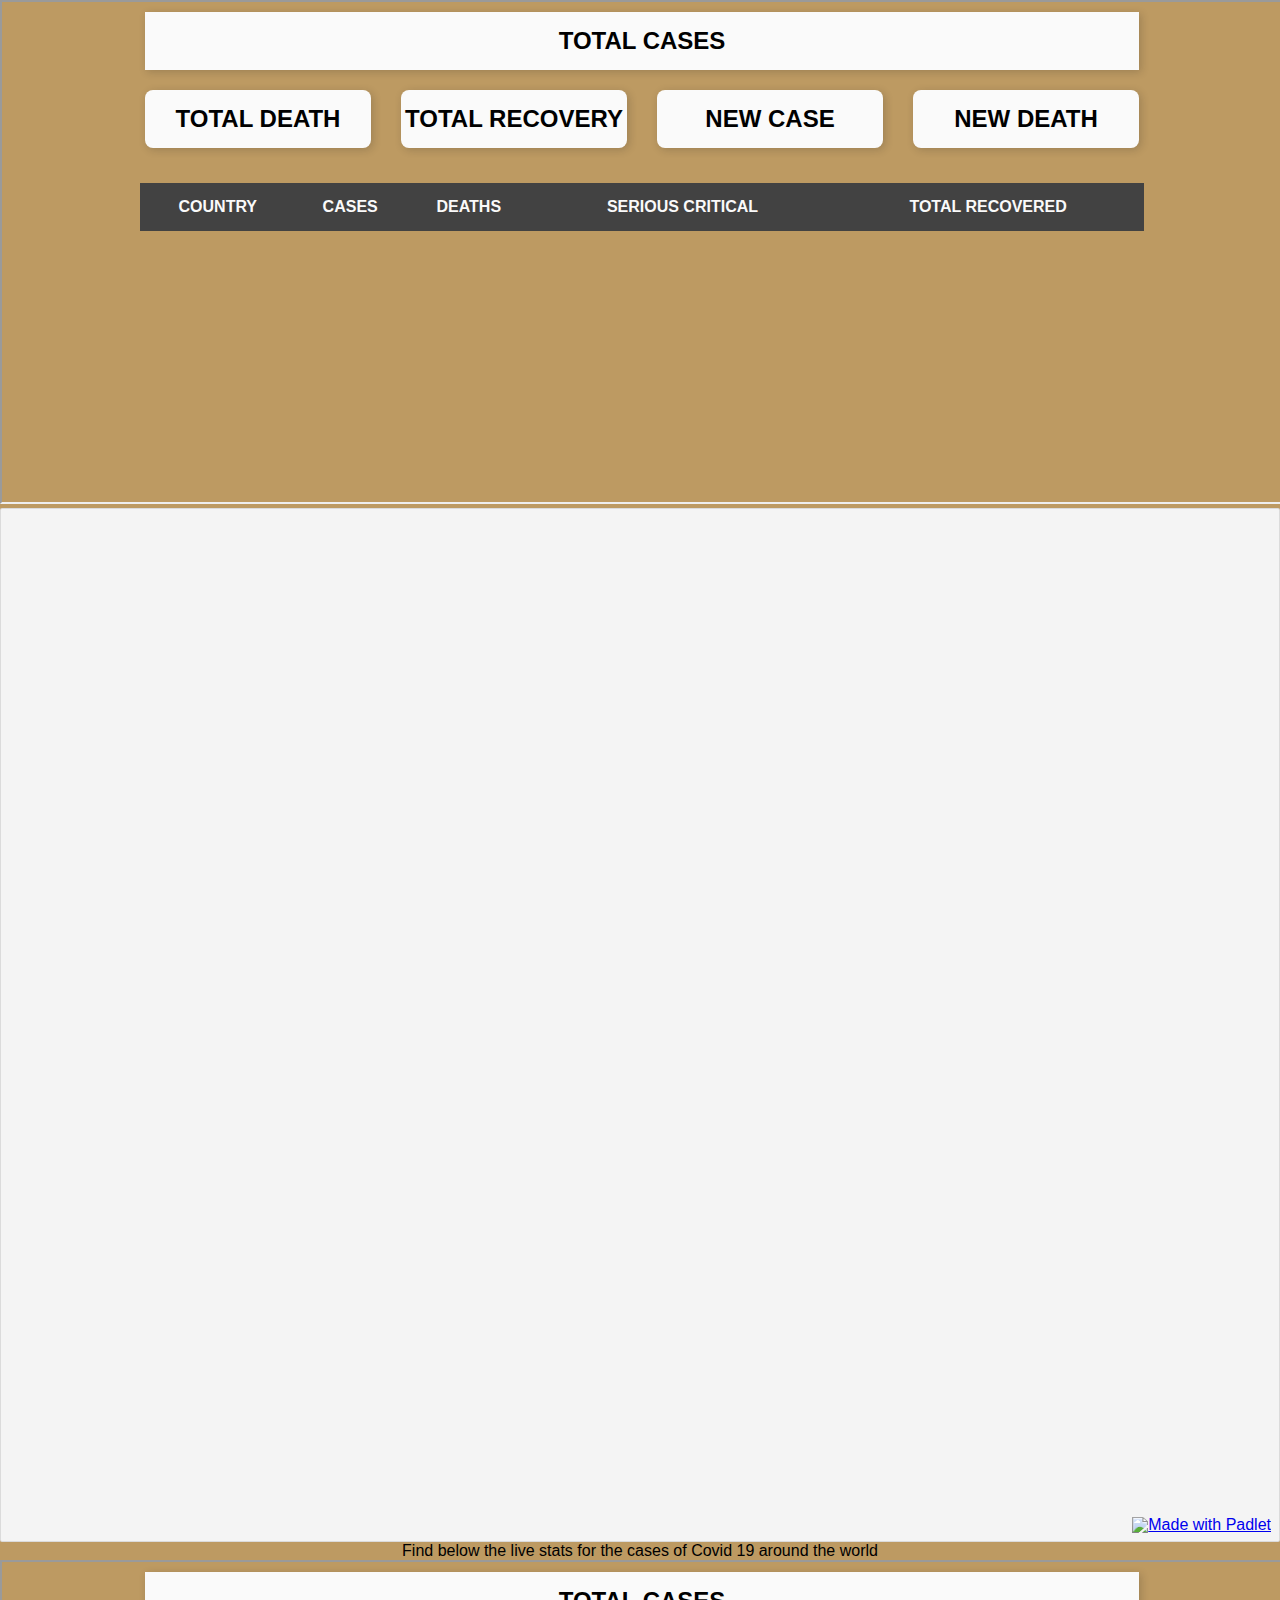
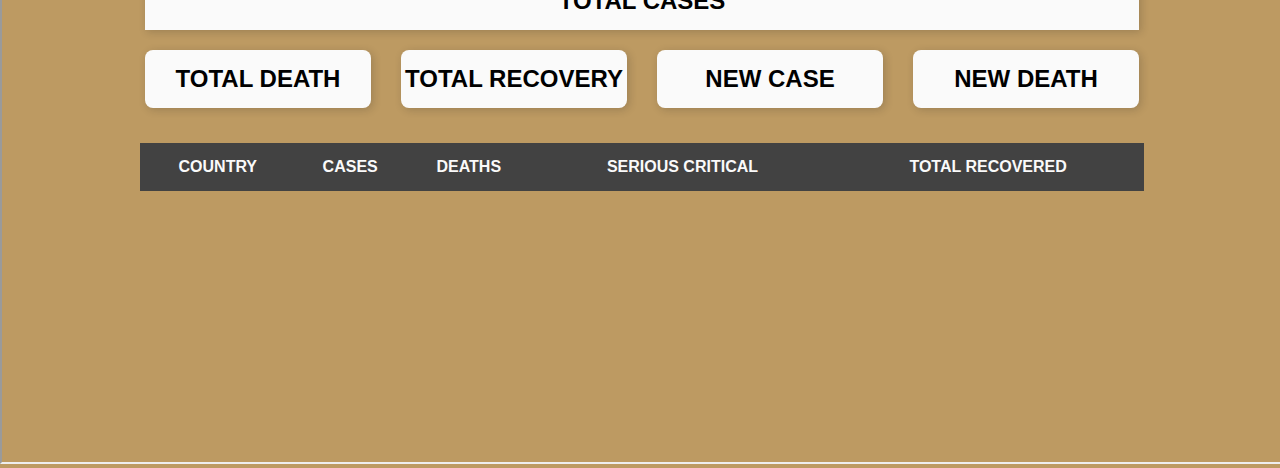
==== index.html @ c4c91e1c "back to normal" ====
<!DOCTYPE html>
<html>
<head>
<title>Covid 19</title>
<link rel='stylesheet' type='text/css' media='screen' href='styles.css'>
</head>
<body>

    <iframe src="sub.html" height="500" width="100%";></iframe>
<div class="padlet-embed" style="border:1px solid rgba(0,0,0,0.1);border-radius:2px;box-sizing:border-box;overflow:hidden;position:relative;width:100%;background:#F4F4F4"><p style="padding:0;margin:0"><iframe src="https://padlet.com/embed/rfciz8y2932ilekr" frameborder="0" allow="camera;microphone;geolocation" style="width:100%;height:1000px;display:block;padding:0;margin:0"></iframe></p><div style="padding:8px;text-align:right;margin:0;"><a href="https://padlet.com?ref=embed" style="padding:0;margin:0;border:none;display:block;line-height:1;height:16px" target="_blank"><img src="https://padlet.net/embeds/made_with_padlet.png" width="86" height="16" style="padding:0;margin:0;background:none;border:none;display:inline;box-shadow:none" alt="Made with Padlet"></a></div></div>

<p style="text-align: center;">Find below the live stats for the cases of Covid 19 around the world </p>

<iframe src="sub.html" height="500" width="100%";></iframe>
</html>
</body>
---- styles.css ----
*{
    margin: 0;
    padding: 0;
    outline: 0;
    font-family: 'Nunito',sans-serif;
}
body{
    background-color: #BD9A62;
}
.wrapper{
    width: 80%;
    position: absolute;
    left: 50%;
    transform: translateX(-50%);
}
.statistic{
    width: 100%;
}

.total_case_box{
    
    background-color: #fafafa;
    box-shadow: 2px 2px 8px rgba(30,30,30,.2);
    margin: 10px 15px;
    padding: 15px 0;
    text-align: center;
    text-transform: uppercase;
}
.total_case_box p{
    font-size: 3rem;
}
.wrapper .box_wrapper{
    display: flex;
    flex-wrap: nowrap;
    flex-direction: row;
}

.box_wrapper .box{
    background-color: #fafafa;
    box-shadow: 2px 2px 8px rgba(30,30,30,.2);
    margin: 10px 15px;
    width:25%;
    text-align: center;
    padding: 15px 0;
    border-radius: 8px;
    text-transform: uppercase;
}
.box_wrapper .box p{
    font-size: 2.5rem;
}


/*Styiling the table*/
table{
    width: 100%;
    padding: 15px 10px;
    margin: 10px 0;
    text-align: center;
    border-spacing: 0;
}
tr:first-child{
    background-color: #37474f;
    color: #fafafa;
    text-transform: uppercase;
}
th{
    padding: 15px 0;
    border: none;
    border-spacing: 0;
    
}
tr:nth-child(even){
    background-color: #fafafa;
    
    
}
tr:nth-child(odd){
    background-color: #424242;
    color: #fafafa;
}
tr td{
    padding: 15px 0;
    
    
}
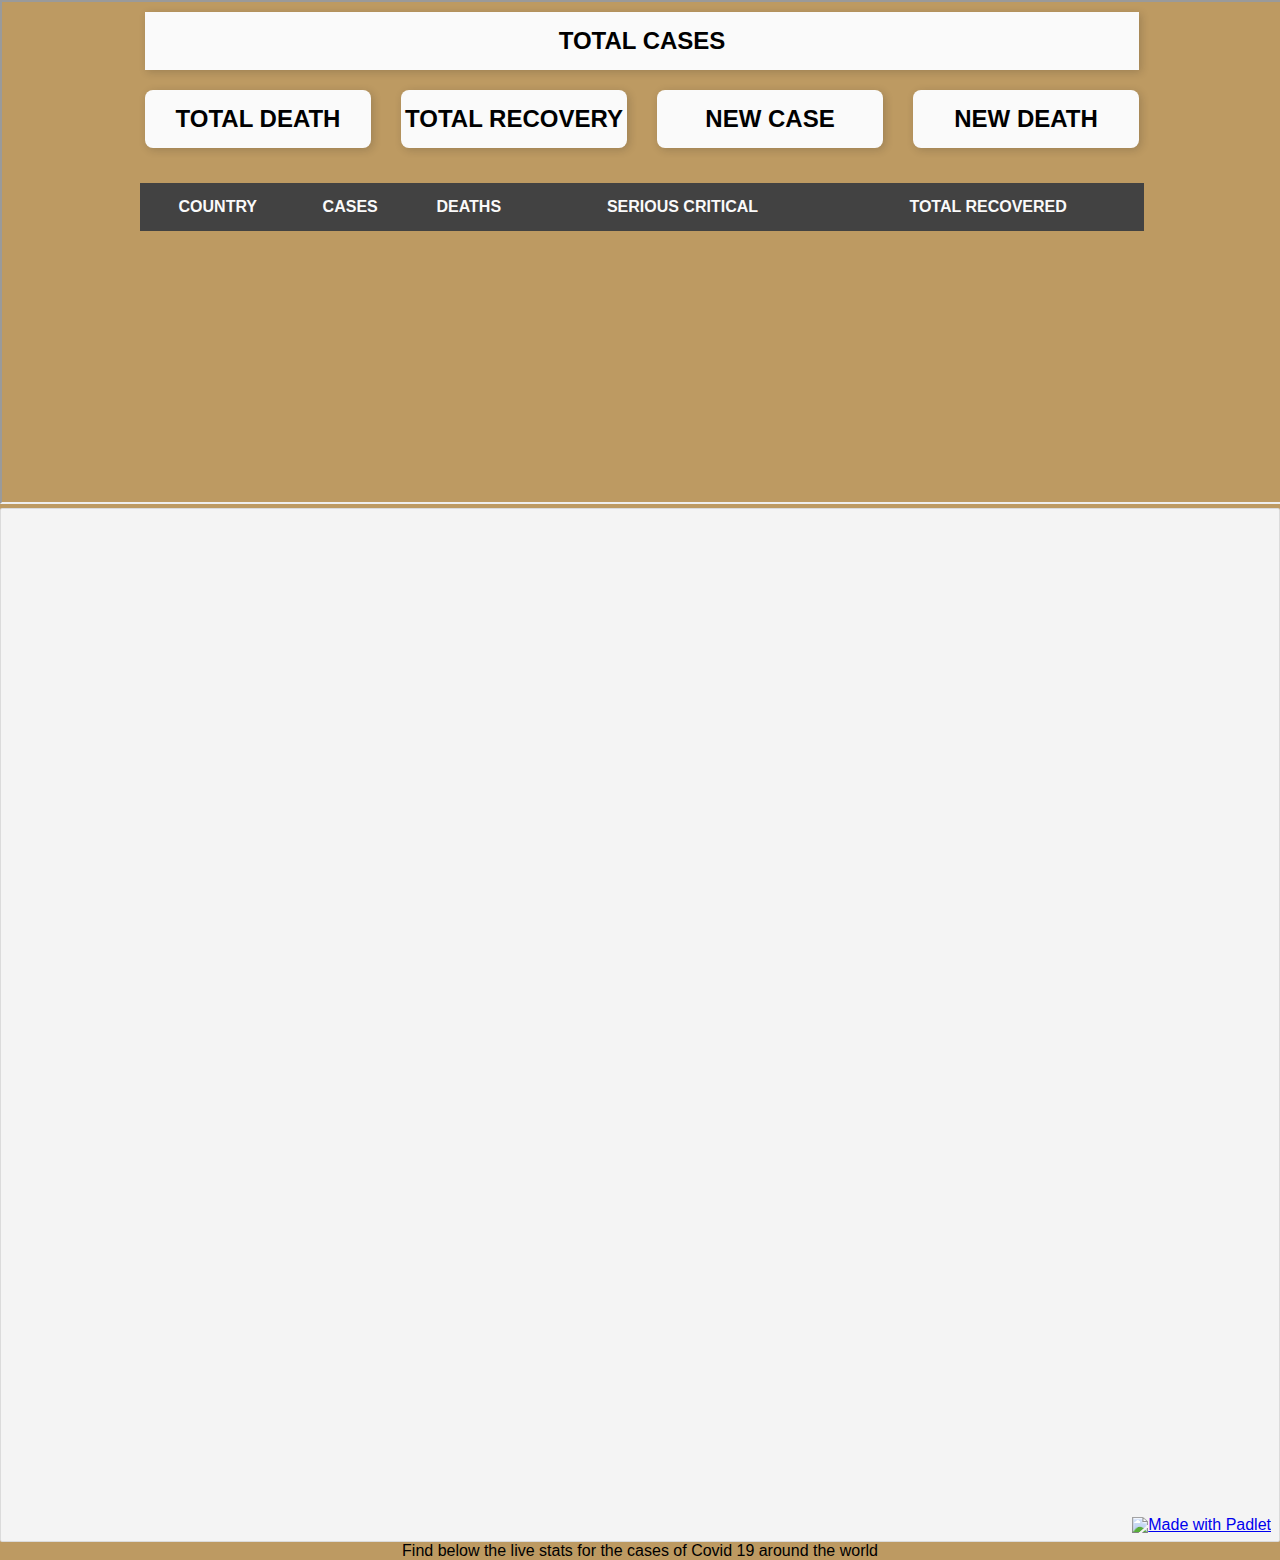
==== commit 77322fee: "covdi" ====
--- a/index.html
+++ b/index.html
@@ -11,6 +11,6 @@
 
 <p style="text-align: center;">Find below the live stats for the cases of Covid 19 around the world </p>
 
-<iframe src="sub.html" height="500" width="100%";></iframe>
+
 </html>
 </body>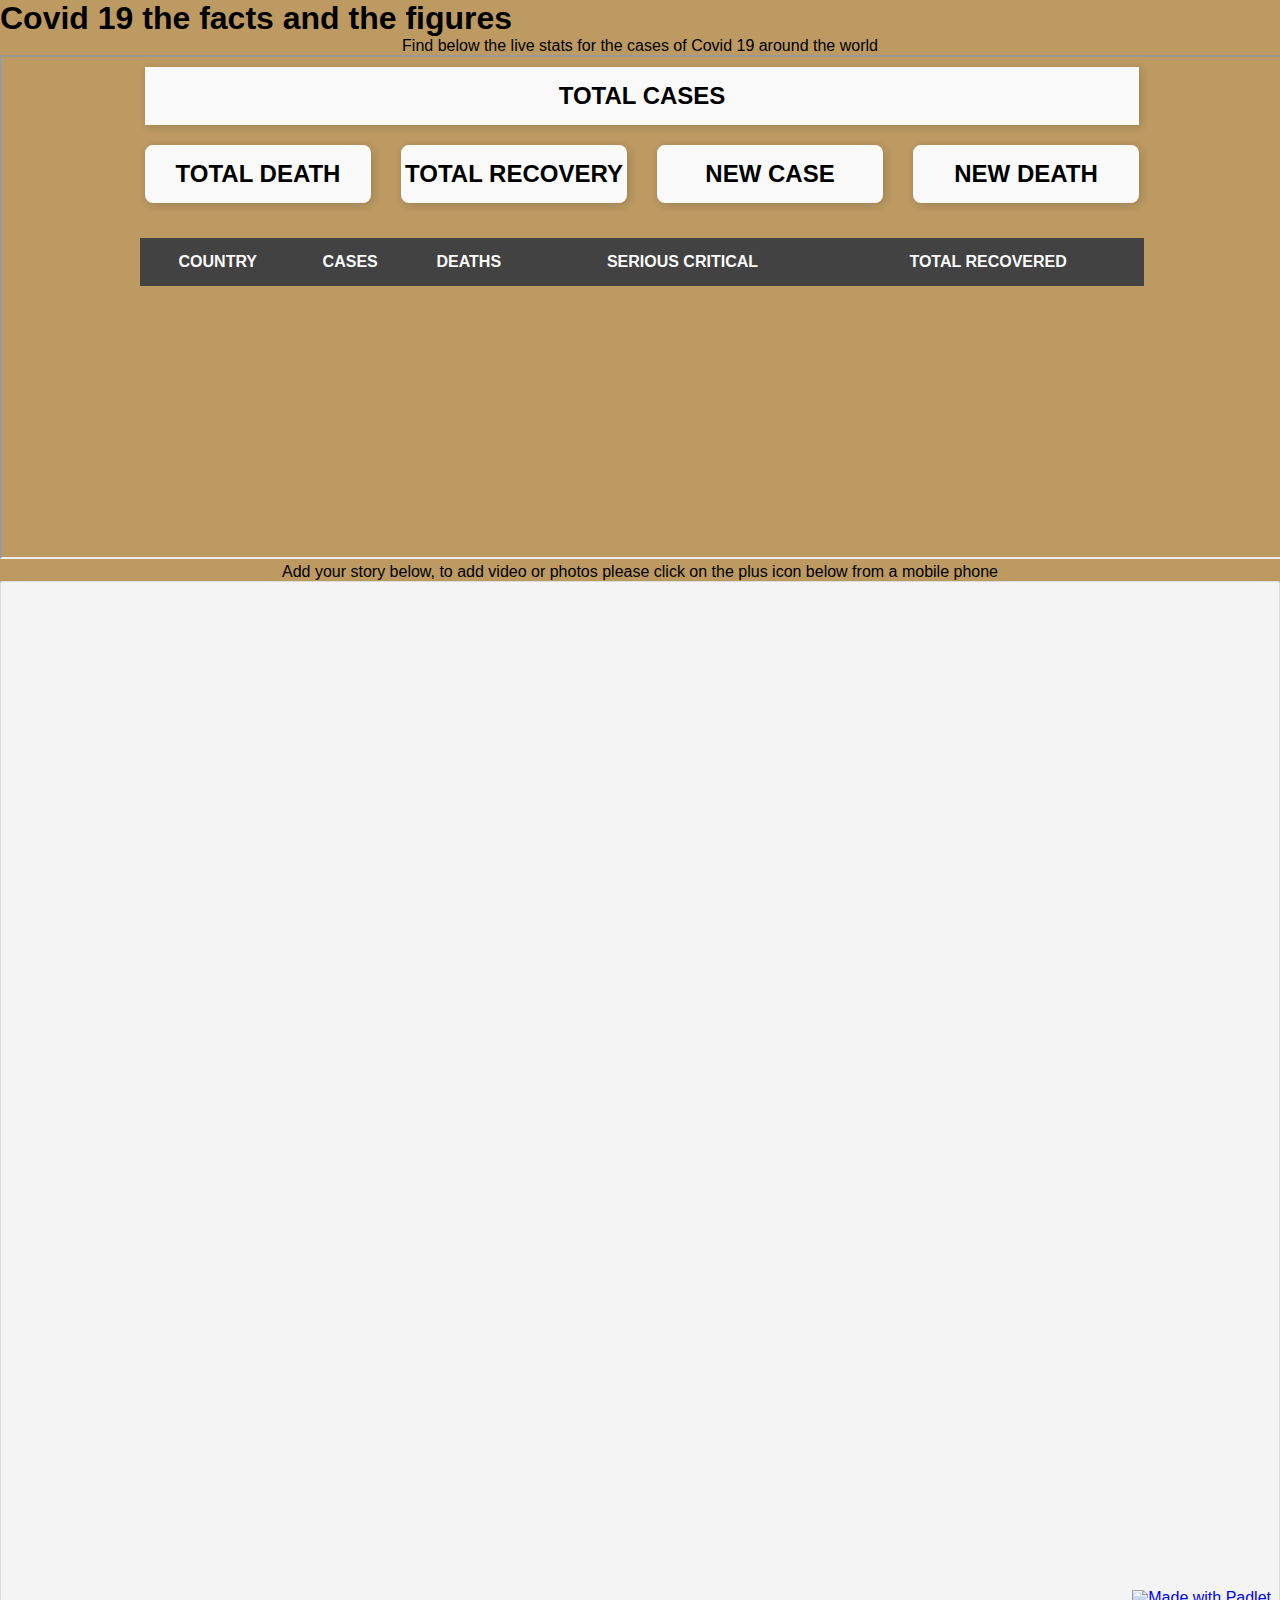
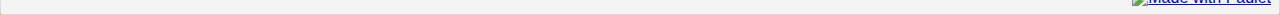
==== commit c8f8a703: "revert" ====
--- a/index.html
+++ b/index.html
@@ -6,11 +6,13 @@
 </head>
 <body>
 
-    <iframe src="sub.html" height="500" width="100%";></iframe>
+<h1>Covid 19 the facts and the figures </h1>
+<p style="text-align: center;">Find below the live stats for the cases of Covid 19 around the world </p>
+
+</body>
+</html>
+
+<iframe src="sub.html" height="500" width="100%";></iframe>
+<p style="text-align: center;">Add your story below, to add video or photos please click on the plus icon below from a mobile phone </p>
 <div class="padlet-embed" style="border:1px solid rgba(0,0,0,0.1);border-radius:2px;box-sizing:border-box;overflow:hidden;position:relative;width:100%;background:#F4F4F4"><p style="padding:0;margin:0"><iframe src="https://padlet.com/embed/rfciz8y2932ilekr" frameborder="0" allow="camera;microphone;geolocation" style="width:100%;height:1000px;display:block;padding:0;margin:0"></iframe></p><div style="padding:8px;text-align:right;margin:0;"><a href="https://padlet.com?ref=embed" style="padding:0;margin:0;border:none;display:block;line-height:1;height:16px" target="_blank"><img src="https://padlet.net/embeds/made_with_padlet.png" width="86" height="16" style="padding:0;margin:0;background:none;border:none;display:inline;box-shadow:none" alt="Made with Padlet"></a></div></div>
 
-<p style="text-align: center;">Find below the live stats for the cases of Covid 19 around the world </p>
-
-
-</html>
-</body>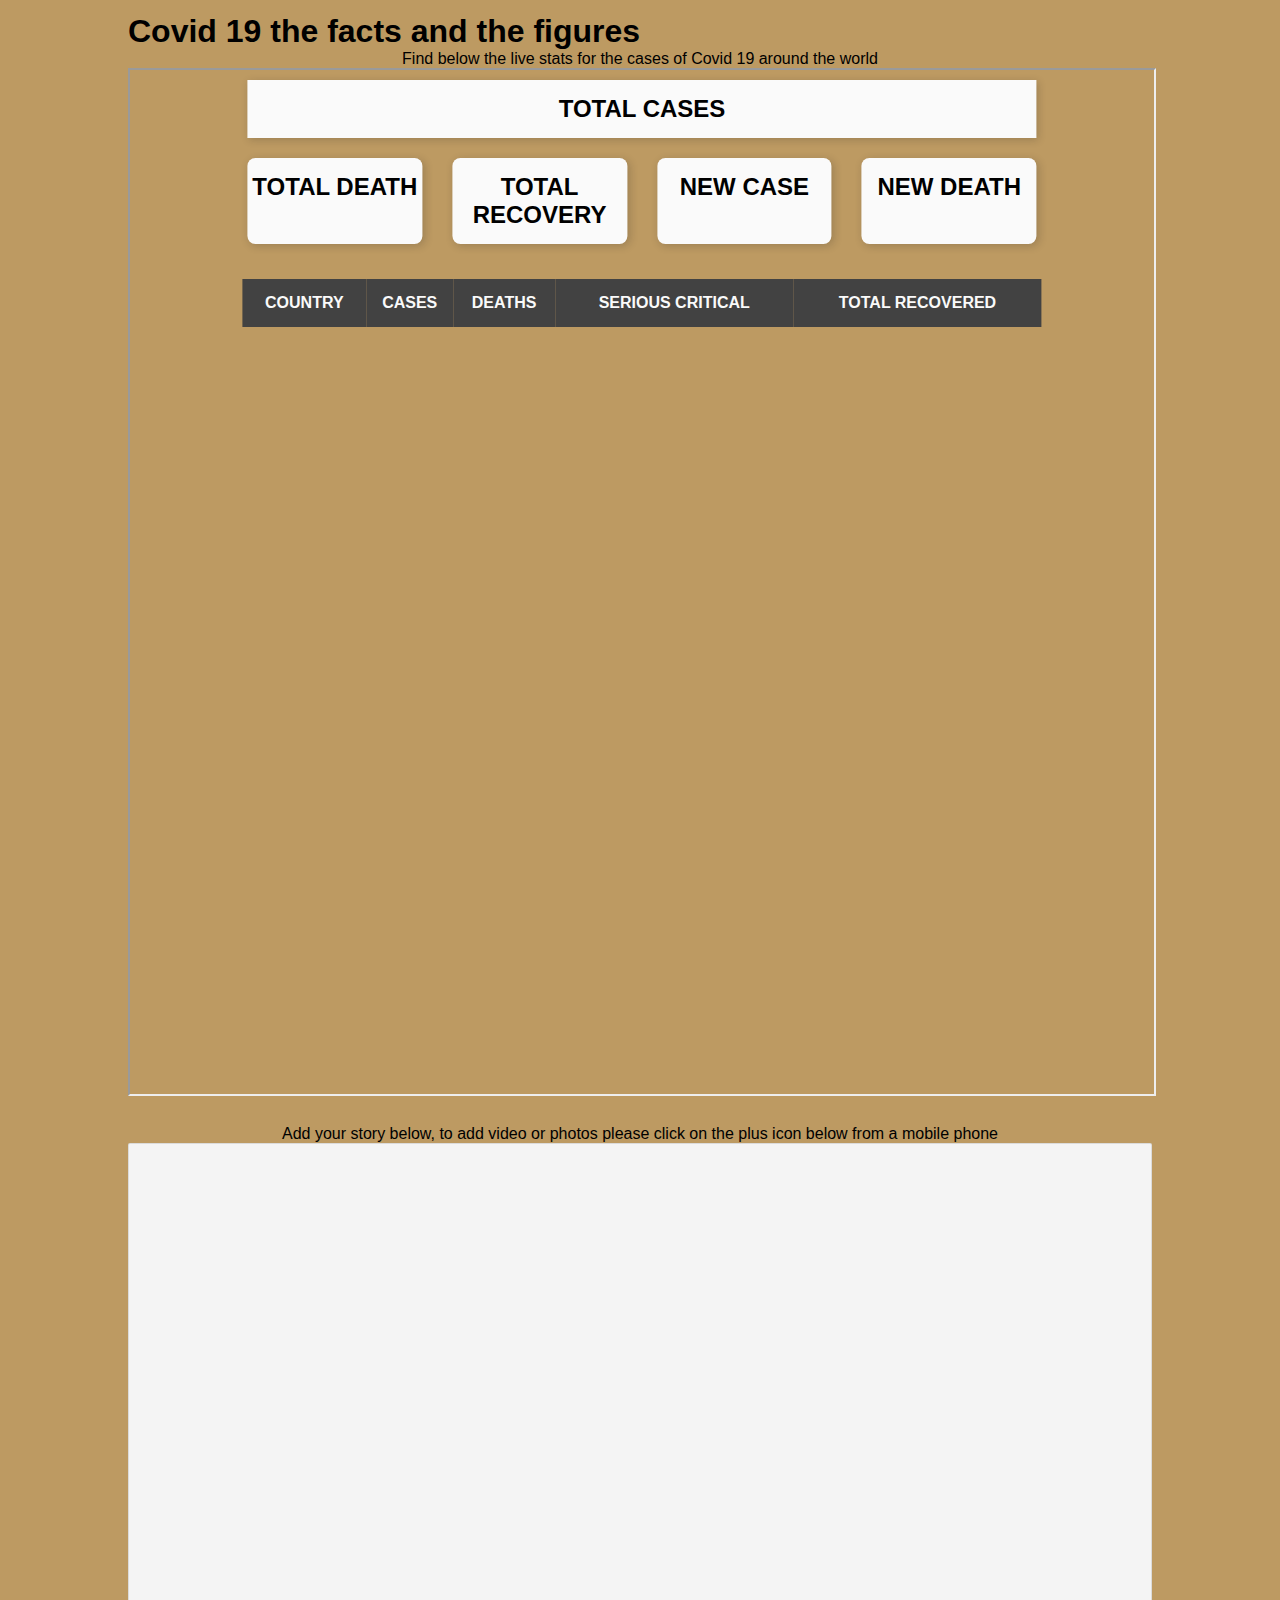
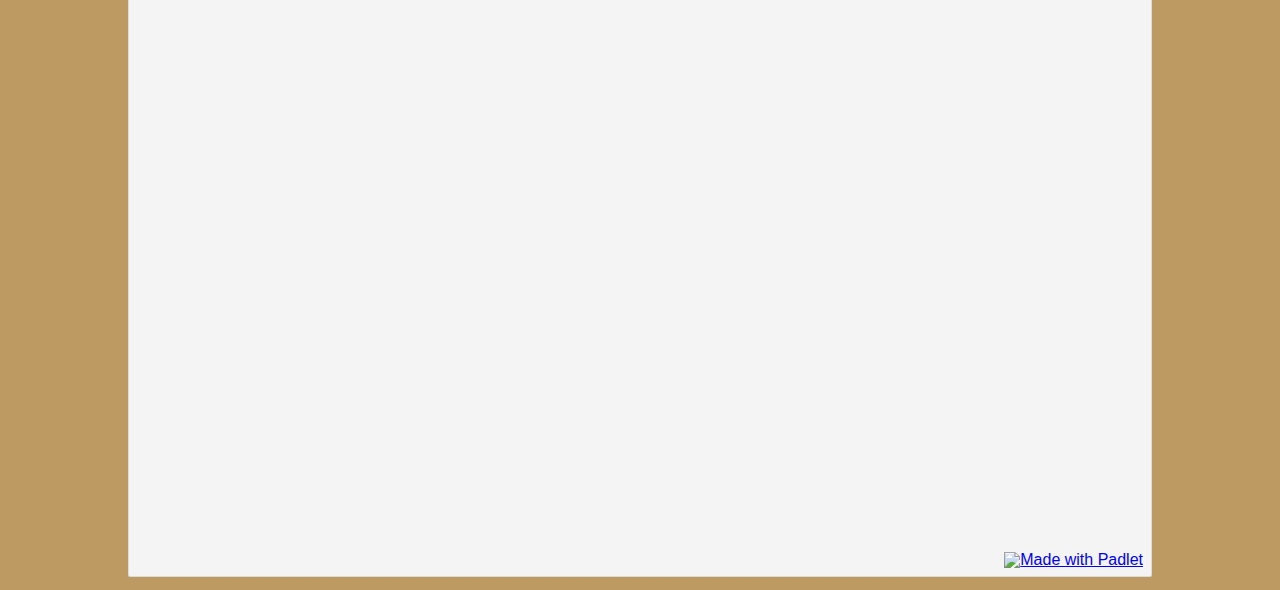
==== commit 90c0ee6f: "update to use carousel" ====
--- a/index.html
+++ b/index.html
@@ -1,18 +1,58 @@
 <!DOCTYPE html>
 <html>
+
 <head>
-<title>Covid 19</title>
-<link rel='stylesheet' type='text/css' media='screen' href='styles.css'>
+  <title>Covid 19</title>
+  <link rel='stylesheet' type='text/css' media='screen' href='styles.css'>
+
+  <!-- Required meta tags -->
+  <meta charset="utf-8">
+  <meta name="viewport" content="width=device-width, initial-scale=1, shrink-to-fit=no">
+
+  <!-- Bootstrap CSS -->
+  <link rel="stylesheet" href="https://stackpath.bootstrapcdn.com/bootstrap/4.5.0/css/bootstrap.min.css" integrity="sha384-9aIt2nRpC12Uk9gS9baDl411NQApFmC26EwAOH8WgZl5MYYxFfc+NcPb1dKGj7Sk" crossorigin="anonymous">
+  <!-- Optional JavaScript -->
+  <!-- jQuery first, then Popper.js, then Bootstrap JS -->
+  <script src="https://code.jquery.com/jquery-3.5.1.slim.min.js" integrity="sha384-DfXdz2htPH0lsSSs5nCTpuj/zy4C+OGpamoFVy38MVBnE+IbbVYUew+OrCXaRkfj" crossorigin="anonymous"></script>
+  <script src="https://cdn.jsdelivr.net/npm/popper.js@1.16.0/dist/umd/popper.min.js" integrity="sha384-Q6E9RHvbIyZFJoft+2mJbHaEWldlvI9IOYy5n3zV9zzTtmI3UksdQRVvoxMfooAo" crossorigin="anonymous"></script>
+  <script src="https://stackpath.bootstrapcdn.com/bootstrap/4.5.0/js/bootstrap.min.js" integrity="sha384-OgVRvuATP1z7JjHLkuOU7Xw704+h835Lr+6QL9UvYjZE3Ipu6Tp75j7Bh/kR0JKI" crossorigin="anonymous"></script>
+  </body>
+  <title>Hello, world!</title>
+
 </head>
+
 <body>
+  <div class="container-fluid">
 
-<h1>Covid 19 the facts and the figures </h1>
-<p style="text-align: center;">Find below the live stats for the cases of Covid 19 around the world </p>
 
+    <div id="testimonial-carousel" class="carousel slide" data-ride="false">
+      <div class="carousel-inner">
+        <div class="carousel-item active" >
+          <h1>Covid 19 the facts and the figures </h1>
+          <p style="text-align: center;">Find below the live stats for the cases of Covid 19 around the world </p>
+          <iframe src="sub.html" height="1024 " width="100%" ;></iframe>
+
+        </div>
+        <div class="carousel-item" >
+          <p style="text-align: center;">Add your story below, to add video or photos please click on the plus icon below from a mobile phone </p>
+          <div class="padlet-embed" style="border:1px solid rgba(0,0,0,0.1);border-radius:2px;box-sizing:border-box;overflow:hidden;position:relative;width:100%;background:#F4F4F4">
+            <p style="padding:0;margin:0"><iframe src="https://padlet.com/embed/rfciz8y2932ilekr" frameborder="0" allow="camera;microphone;geolocation" style="width:100%;height:1000px;display:block;padding:0;margin:0"></iframe></p>
+            <div style="padding:8px;text-align:right;margin:0;"><a href="https://padlet.com?ref=embed" style="padding:0;margin:0;border:none;display:block;line-height:1;height:16px" target="_blank"><img
+                  src="https://padlet.net/embeds/made_with_padlet.png" width="86" height="16" style="padding:0;margin:0;background:none;border:none;display:inline;box-shadow:none" alt="Made with Padlet"></a></div>
+          </div>
+        </div>
+
+      </div>
+      <a class="carousel-control-prev" href="#testimonial-carousel" role="button" data-slide="prev">
+        <span class="carousel-control-prev-icon"></span>
+        <sp </a>
+          <a class="carousel-control-next" href="#testimonial-carousel" role="button" data-slide="next">
+            <span class="carousel-control-next-icon"></span>
+
+          </a>
+
+    </div>
+  </div>
 </body>
+
 </html>
-
-<iframe src="sub.html" height="500" width="100%";></iframe>
-<p style="text-align: center;">Add your story below, to add video or photos please click on the plus icon below from a mobile phone </p>
-<div class="padlet-embed" style="border:1px solid rgba(0,0,0,0.1);border-radius:2px;box-sizing:border-box;overflow:hidden;position:relative;width:100%;background:#F4F4F4"><p style="padding:0;margin:0"><iframe src="https://padlet.com/embed/rfciz8y2932ilekr" frameborder="0" allow="camera;microphone;geolocation" style="width:100%;height:1000px;display:block;padding:0;margin:0"></iframe></p><div style="padding:8px;text-align:right;margin:0;"><a href="https://padlet.com?ref=embed" style="padding:0;margin:0;border:none;display:block;line-height:1;height:16px" target="_blank"><img src="https://padlet.net/embeds/made_with_padlet.png" width="86" height="16" style="padding:0;margin:0;background:none;border:none;display:inline;box-shadow:none" alt="Made with Padlet"></a></div></div>
-
--- a/styles.css
+++ b/styles.css
@@ -18,7 +18,7 @@
 }
 
 .total_case_box{
-    
+
     background-color: #fafafa;
     box-shadow: 2px 2px 8px rgba(30,30,30,.2);
     margin: 10px 15px;
@@ -67,12 +67,12 @@
     padding: 15px 0;
     border: none;
     border-spacing: 0;
-    
+
 }
 tr:nth-child(even){
     background-color: #fafafa;
-    
-    
+
+
 }
 tr:nth-child(odd){
     background-color: #424242;
@@ -80,6 +80,11 @@
 }
 tr td{
     padding: 15px 0;
-    
-    
+
+
 }
+.carousel-item{
+    height:100%;
+    padding:1% 10%;
+  background-color: #BD9A62;
+}
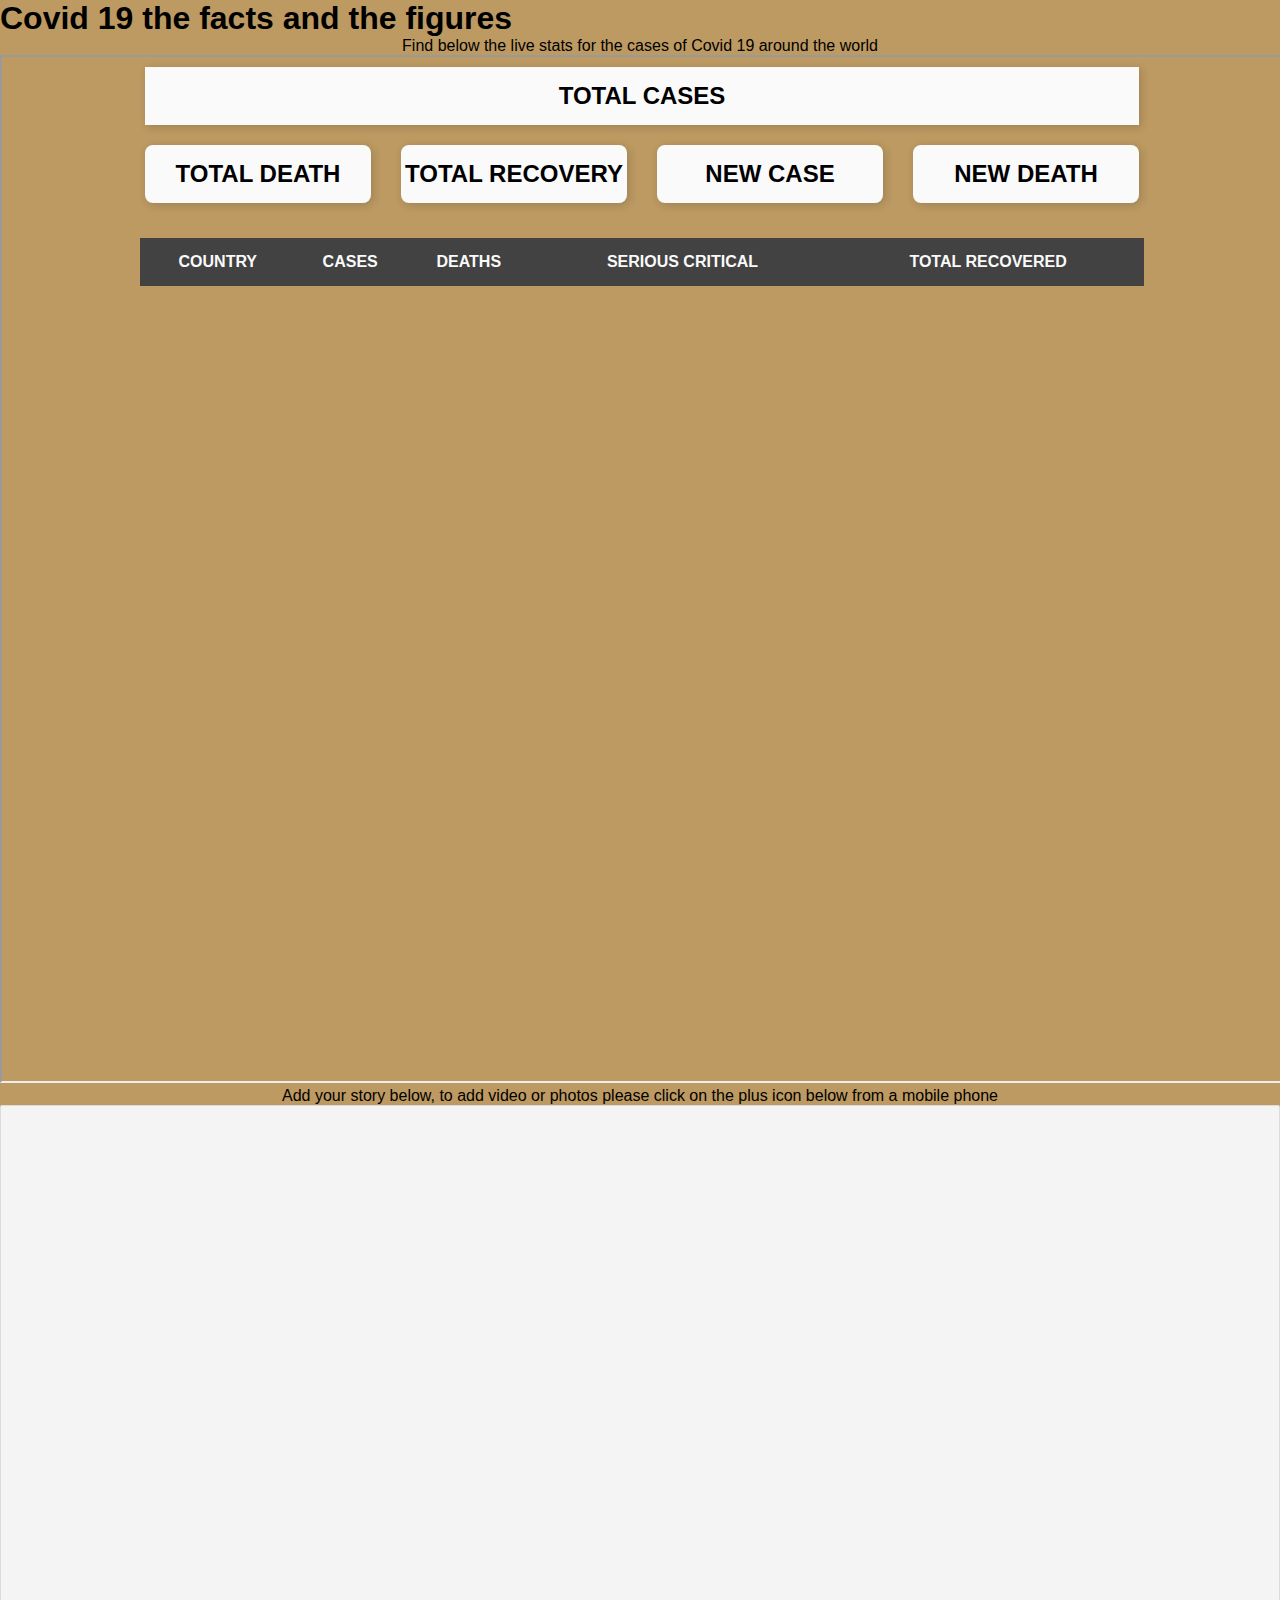
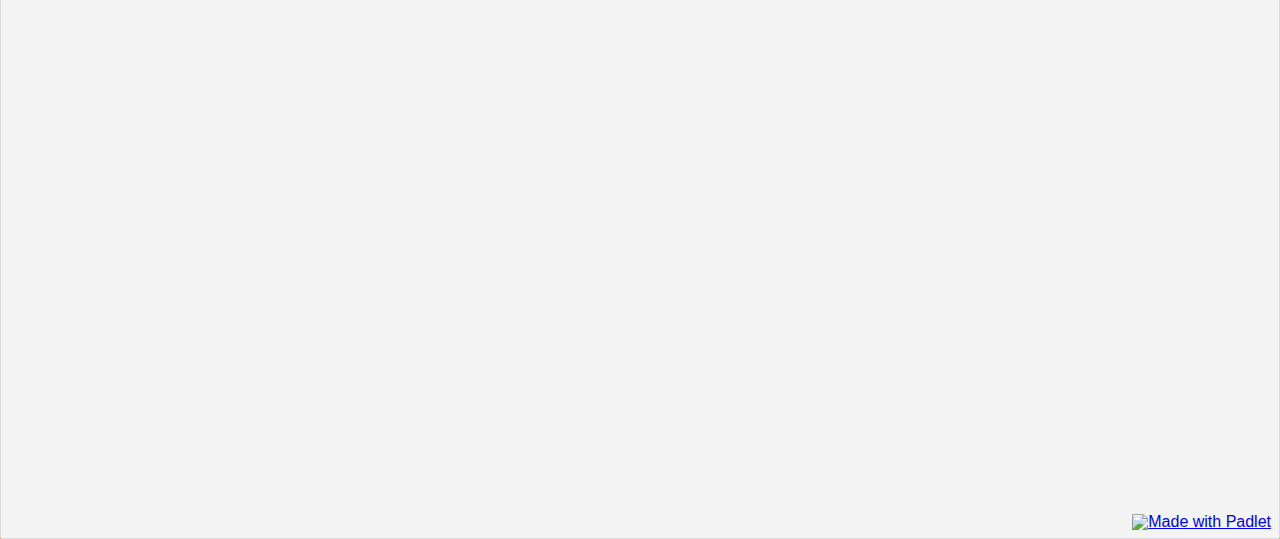
==== commit 634eab93: "remove right button and padding" ====
--- a/index.html
+++ b/index.html
@@ -45,11 +45,7 @@
       </div>
       <a class="carousel-control-prev" href="#testimonial-carousel" role="button" data-slide="prev">
         <span class="carousel-control-prev-icon"></span>
-        <sp </a>
-          <a class="carousel-control-next" href="#testimonial-carousel" role="button" data-slide="next">
-            <span class="carousel-control-next-icon"></span>
 
-          </a>
 
     </div>
   </div>
--- a/styles.css
+++ b/styles.css
@@ -84,7 +84,5 @@
 
 }
 .carousel-item{
-    height:100%;
-    padding:1% 10%;
-  background-color: #BD9A62;
+
 }
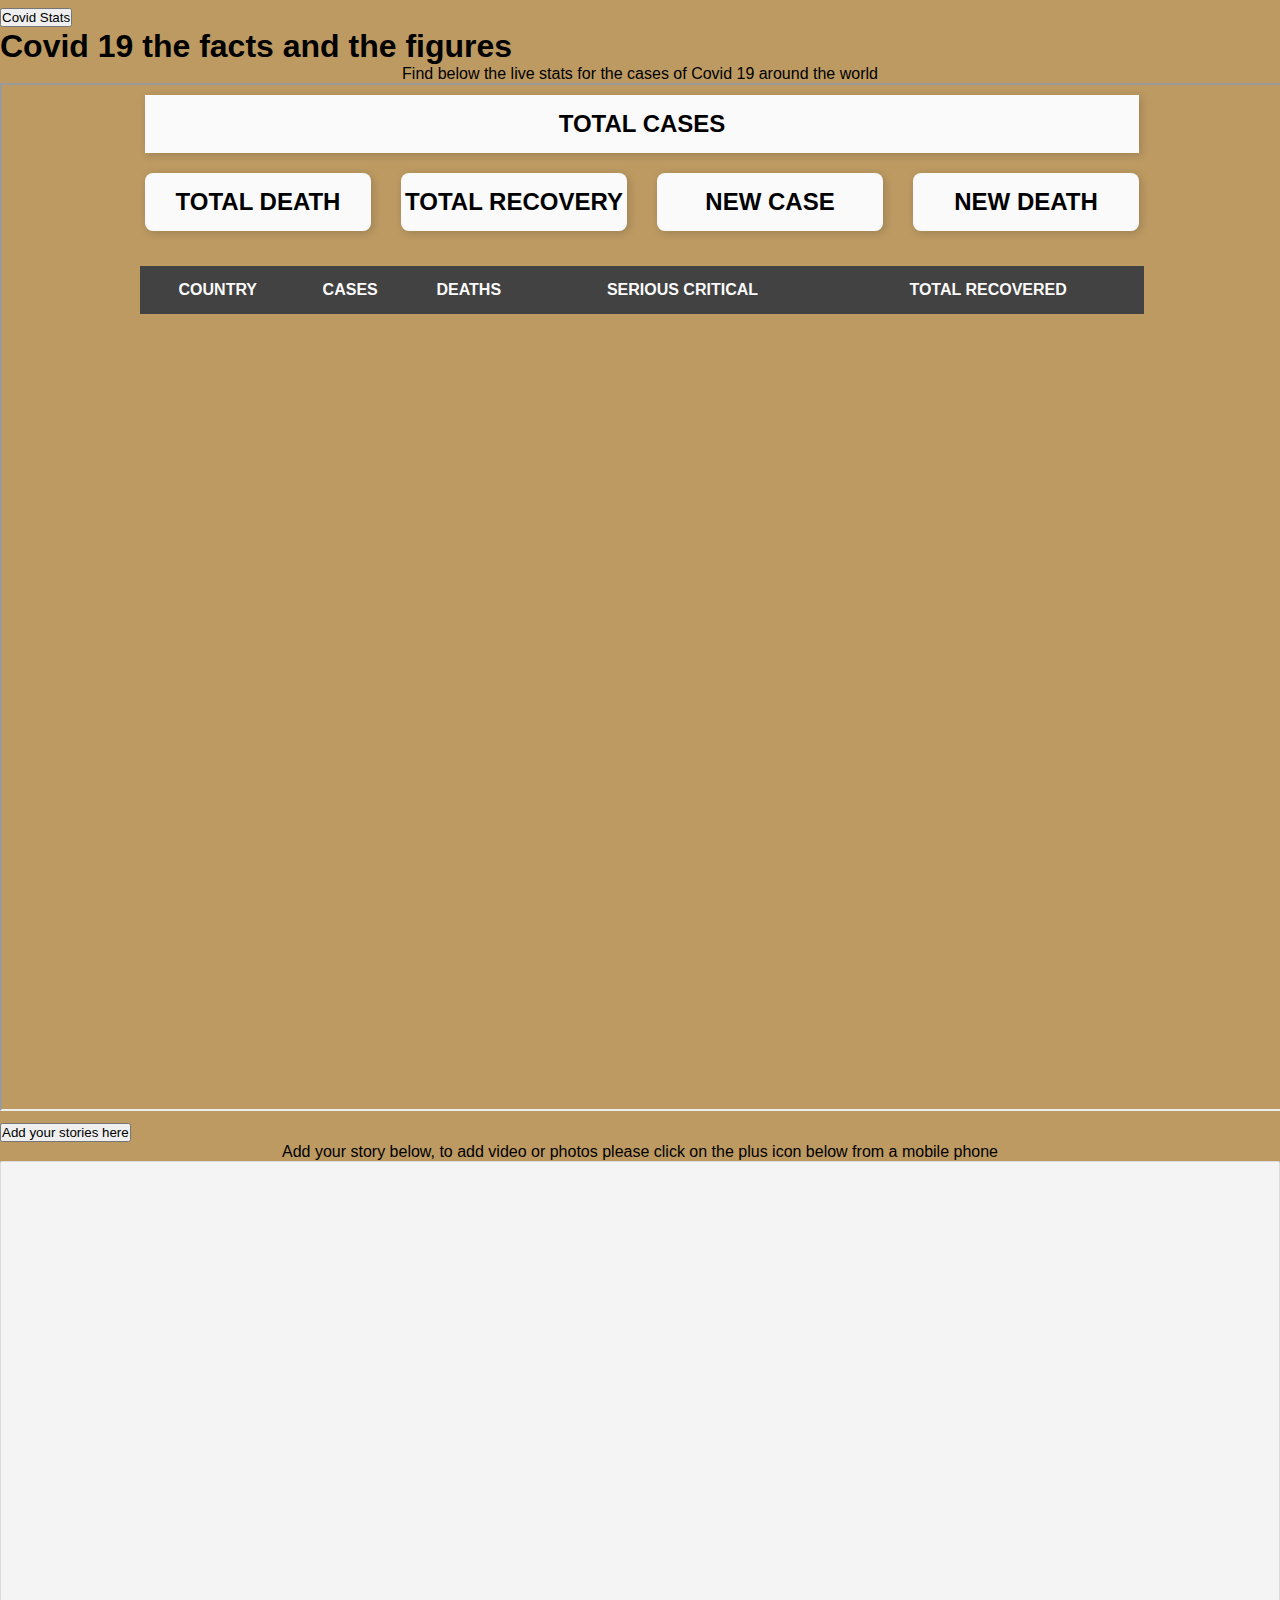
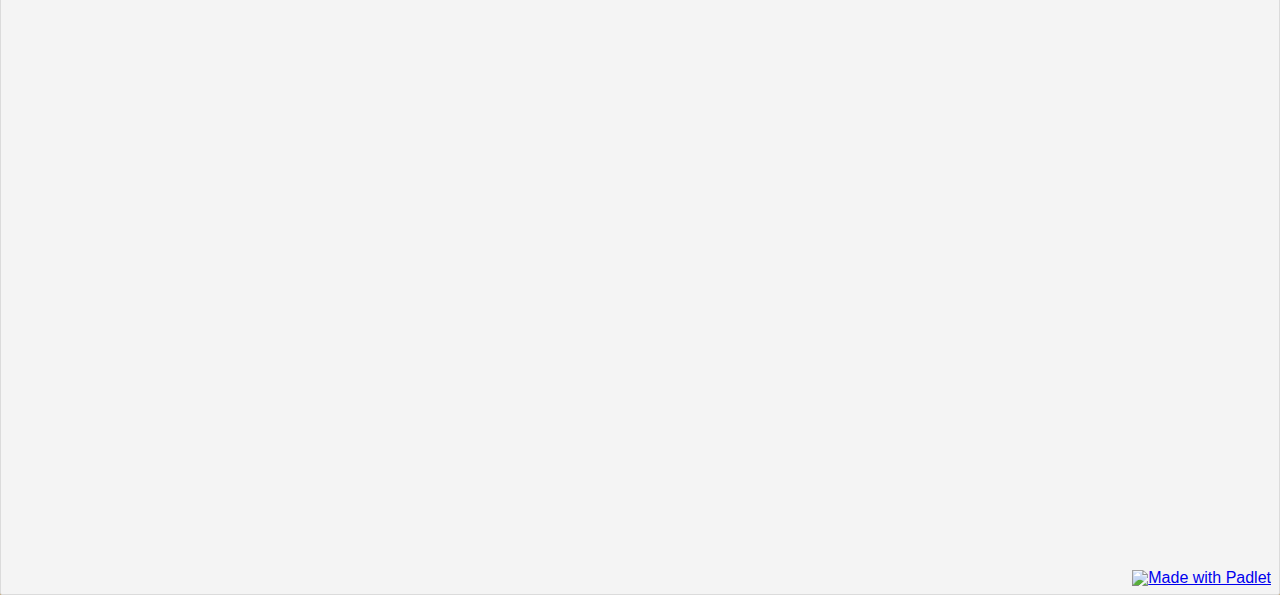
==== commit 8fdbcbae: "Change to user accordion style menu instead of carosuel" ====
--- a/index.html
+++ b/index.html
@@ -23,28 +23,37 @@
 
 <body>
   <div class="container-fluid">
-
-
-    <div id="testimonial-carousel" class="carousel slide" data-ride="false">
-      <div class="carousel-inner">
-        <div class="carousel-item active" >
-          <h1>Covid 19 the facts and the figures </h1>
-          <p style="text-align: center;">Find below the live stats for the cases of Covid 19 around the world </p>
-          <iframe src="sub.html" height="1024 " width="100%" ;></iframe>
-
+    <div class="accordion" id="accordionExample">
+        <div class="card">
+            <div class="card-header" id="headingOne">
+                <h2 class="mb-0">
+                    <button class="btn btn-link btn-block text-left" type="button" data-toggle="collapse" data-target="#collapseOne" aria-expanded="true" aria-controls="collapseOne"> Covid Stats </button>
+                </h2>
+            </div>
+            <div id="collapseOne" class="collapse show" aria-labelledby="headingOne" data-parent="#accordionExample">
+                <div class="card-body">
+                    <h1>Covid 19 the facts and the figures </h1>
+                    <p style="text-align: center;">Find below the live stats for the cases of Covid 19 around the world </p>
+                    <iframe src="sub.html" height="1024 " width="100%" ;></iframe>
+                </div>
+            </div>
         </div>
-        <div class="carousel-item" >
-          <p style="text-align: center;">Add your story below, to add video or photos please click on the plus icon below from a mobile phone </p>
-          <div class="padlet-embed" style="border:1px solid rgba(0,0,0,0.1);border-radius:2px;box-sizing:border-box;overflow:hidden;position:relative;width:100%;background:#F4F4F4">
-            <p style="padding:0;margin:0"><iframe src="https://padlet.com/embed/rfciz8y2932ilekr" frameborder="0" allow="camera;microphone;geolocation" style="width:100%;height:1000px;display:block;padding:0;margin:0"></iframe></p>
-            <div style="padding:8px;text-align:right;margin:0;"><a href="https://padlet.com?ref=embed" style="padding:0;margin:0;border:none;display:block;line-height:1;height:16px" target="_blank"><img
-                  src="https://padlet.net/embeds/made_with_padlet.png" width="86" height="16" style="padding:0;margin:0;background:none;border:none;display:inline;box-shadow:none" alt="Made with Padlet"></a></div>
-          </div>
+        <div class="card">
+            <div class="card-header" id="headingTwo">
+                <h2 class="mb-0">
+                    <button class="btn btn-link btn-block text-left collapsed" type="button" data-toggle="collapse" data-target="#collapseTwo" aria-expanded="false" aria-controls="collapseTwo"> Add your stories here </button>
+                </h2>
+            </div>
+            <div id="collapseTwo" class="collapse" aria-labelledby="headingTwo" data-parent="#accordionExample">
+                <div class="card-body">
+                    <p style="text-align: center;">Add your story below, to add video or photos please click on the plus icon below from a mobile phone </p>
+                    <div class="padlet-embed" style="border:1px solid rgba(0,0,0,0.1);border-radius:2px;box-sizing:border-box;overflow:hidden;position:relative;width:100%;background:#F4F4F4">
+                        <p style="padding:0;margin:0"><iframe src="https://padlet.com/embed/rfciz8y2932ilekr" frameborder="0" allow="camera;microphone;geolocation" style="width:100%;height:1000px;display:block;padding:0;margin:0"></iframe></p>
+                        <div style="padding:8px;text-align:right;margin:0;"><a href="https://padlet.com?ref=embed" style="padding:0;margin:0;border:none;display:block;line-height:1;height:16px" target="_blank"><img src="https://padlet.net/embeds/made_with_padlet.png" width="86" height="16" style="padding:0;margin:0;background:none;border:none;display:inline;box-shadow:none" alt="Made with Padlet"></a></div>
+                    </div>
+                </div>
+            </div>
         </div>
-
-      </div>
-      <a class="carousel-control-prev" href="#testimonial-carousel" role="button" data-slide="prev">
-        <span class="carousel-control-prev-icon"></span>
 
 
     </div>
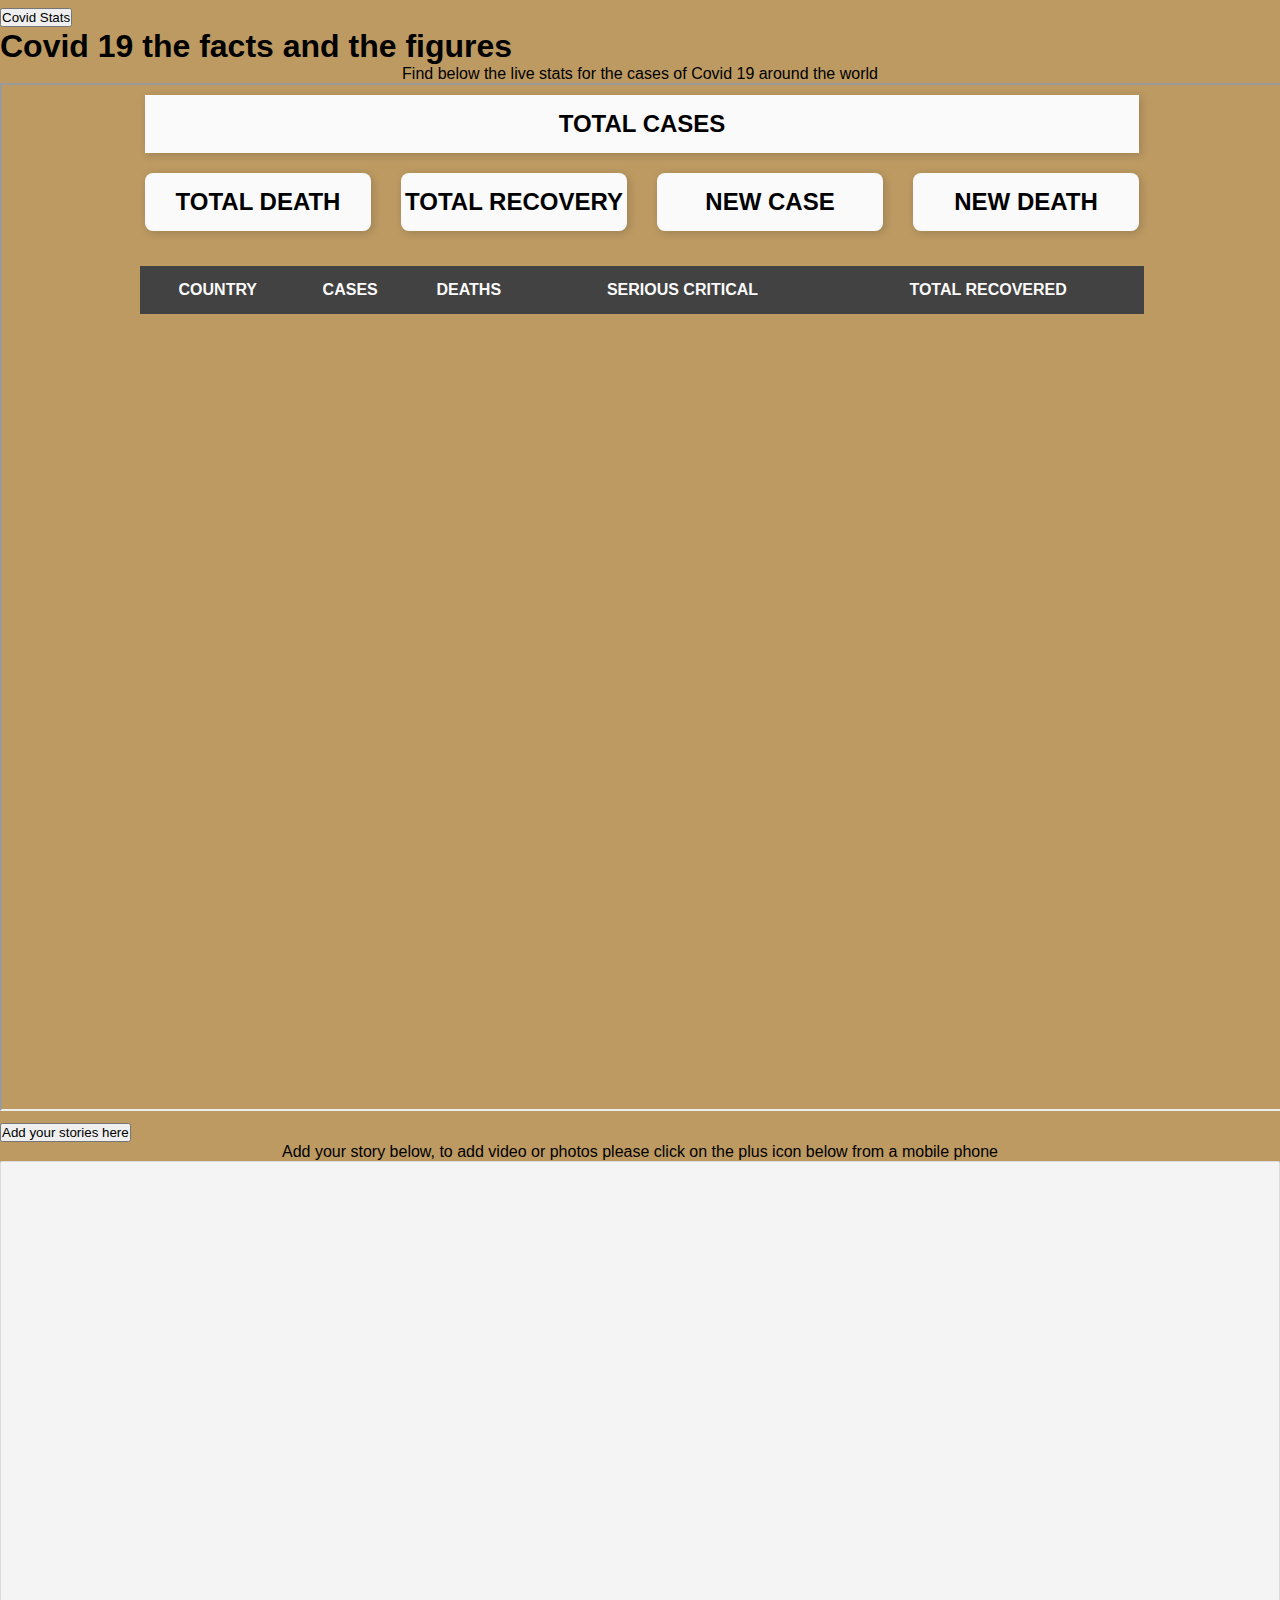
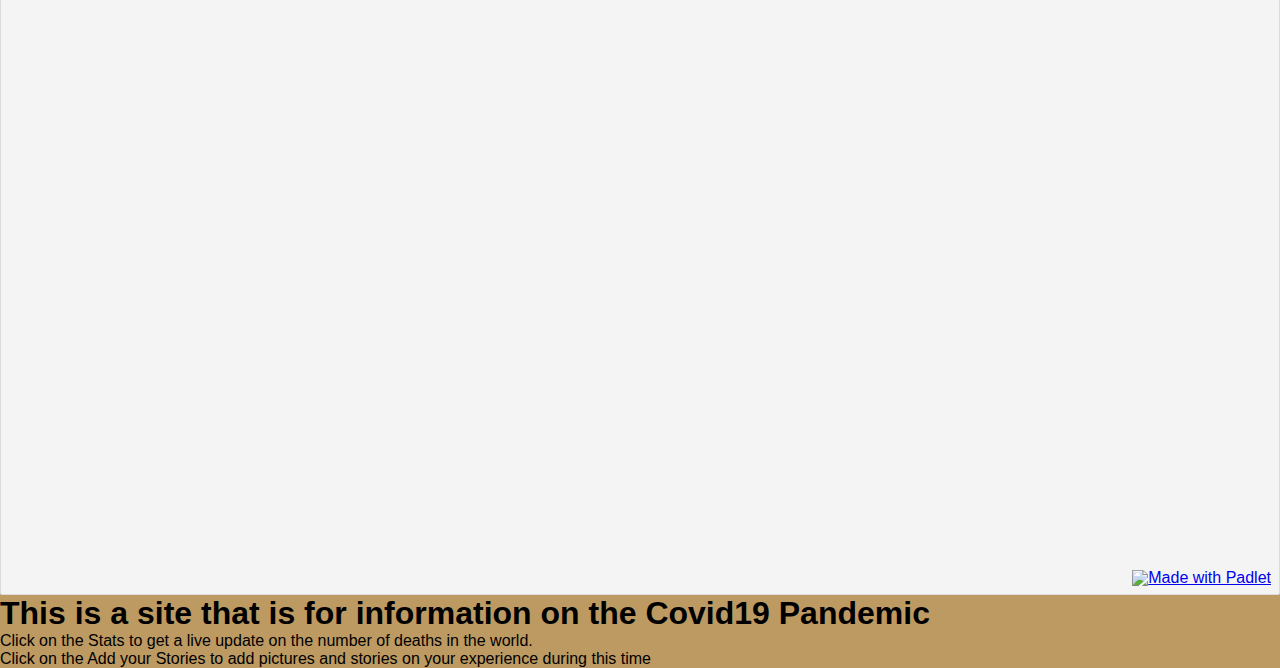
==== commit 7f46f1b4: "Update with Jombotron text" ====
--- a/index.html
+++ b/index.html
@@ -57,6 +57,13 @@
 
 
     </div>
+    <div class="jumbotron jumbotron-fluid">
+<div class="container">
+<h1 class="display-4">This is a site that is for information on the Covid19 Pandemic </h1>
+<p class="lead">Click on the Stats to get a live update on the number of deaths in the world. </p>
+<p class="lead">Click on the Add your Stories to add pictures and stories on your experience during this time </p>
+</div>
+</div>
   </div>
 </body>
 
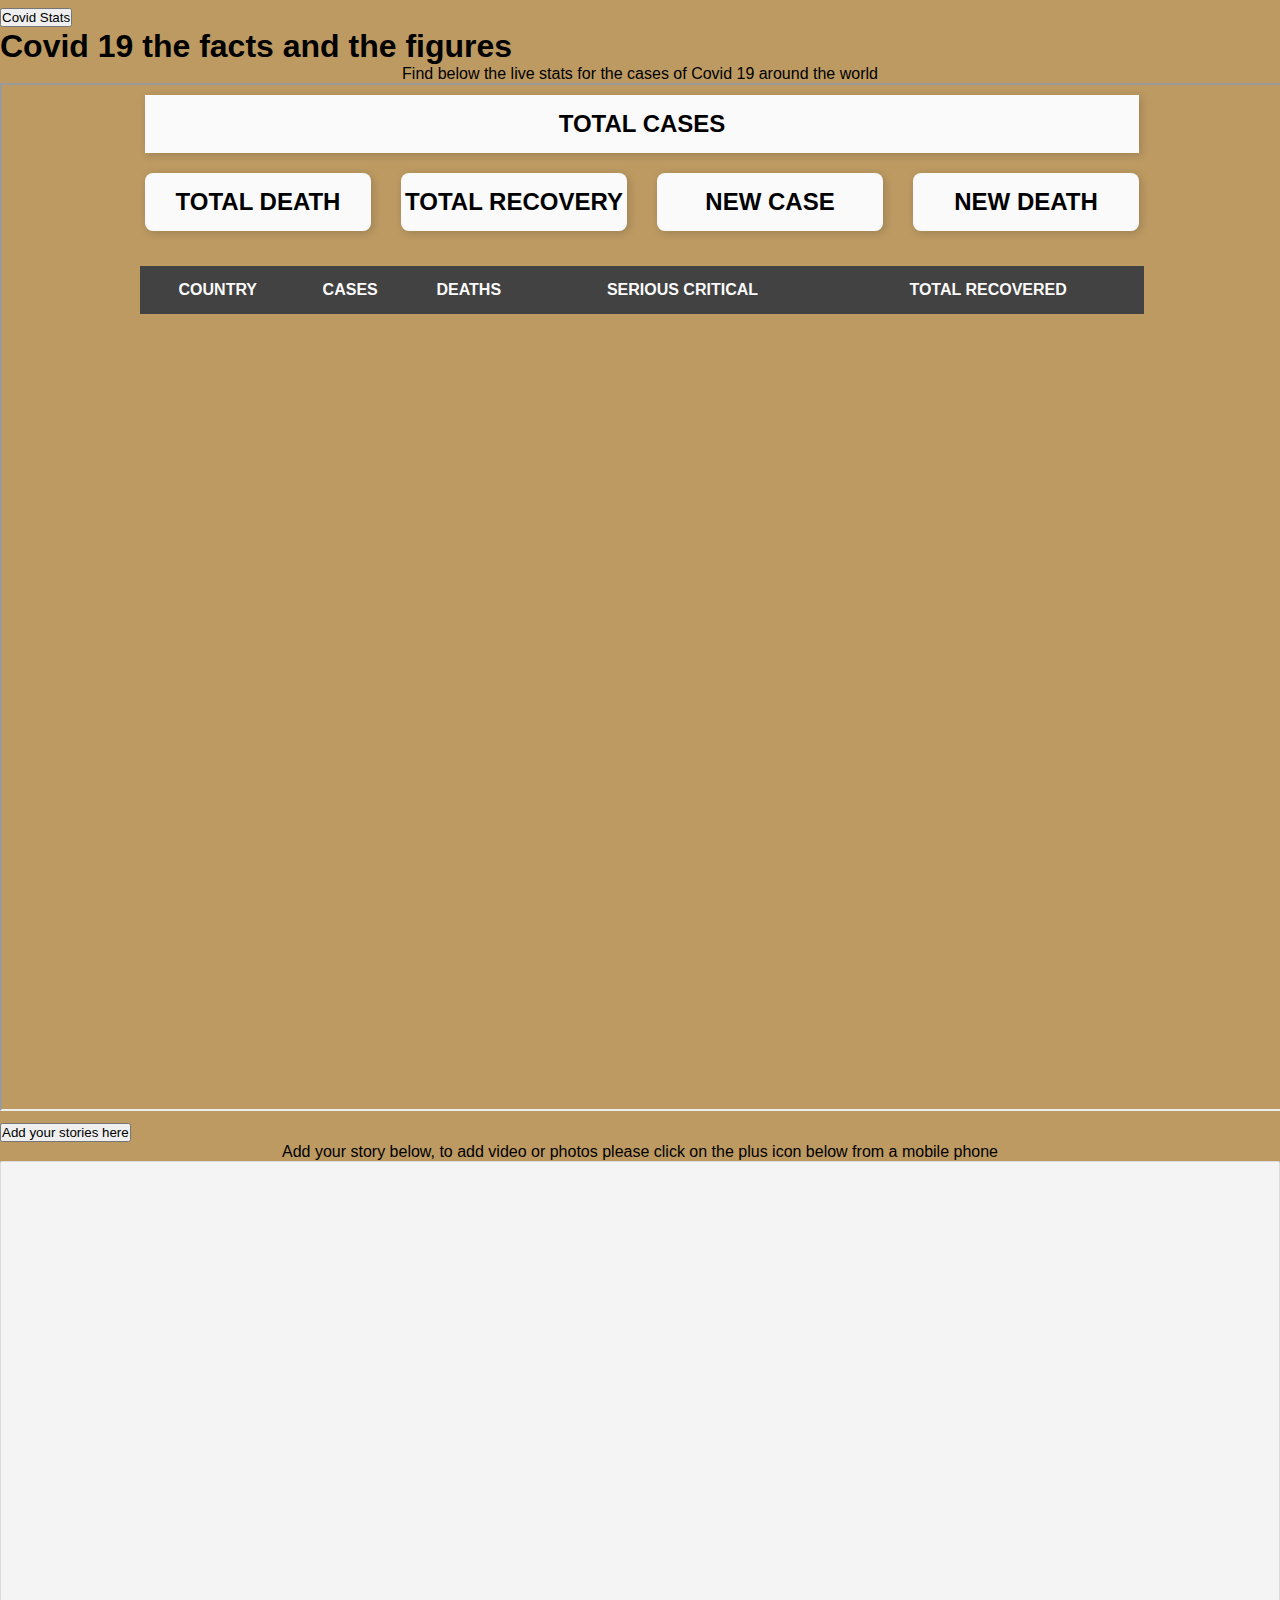
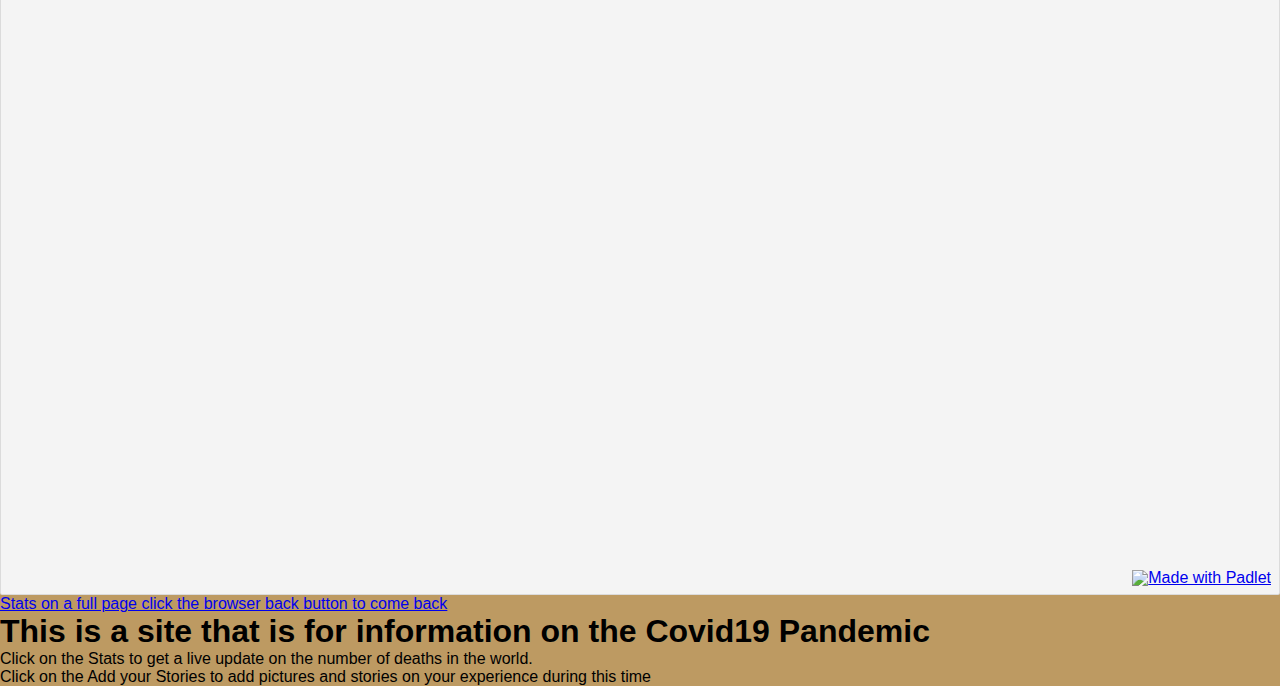
==== commit a894c40f: "added large button to get to stats page" ====
--- a/index.html
+++ b/index.html
@@ -30,7 +30,7 @@
                     <button class="btn btn-link btn-block text-left" type="button" data-toggle="collapse" data-target="#collapseOne" aria-expanded="true" aria-controls="collapseOne"> Covid Stats </button>
                 </h2>
             </div>
-            <div id="collapseOne" class="collapse show" aria-labelledby="headingOne" data-parent="#accordionExample">
+            <div id="collapseOne" class="collapse" aria-labelledby="headingOne" data-parent="#accordionExample">
                 <div class="card-body">
                     <h1>Covid 19 the facts and the figures </h1>
                     <p style="text-align: center;">Find below the live stats for the cases of Covid 19 around the world </p>
@@ -54,6 +54,7 @@
                 </div>
             </div>
         </div>
+<a class="btn btn-primary btn-secondary btn-lg btn-block"" href="sub.html" role="button" >Stats on a full page click the browser back button to come back</a>
 
 
     </div>
